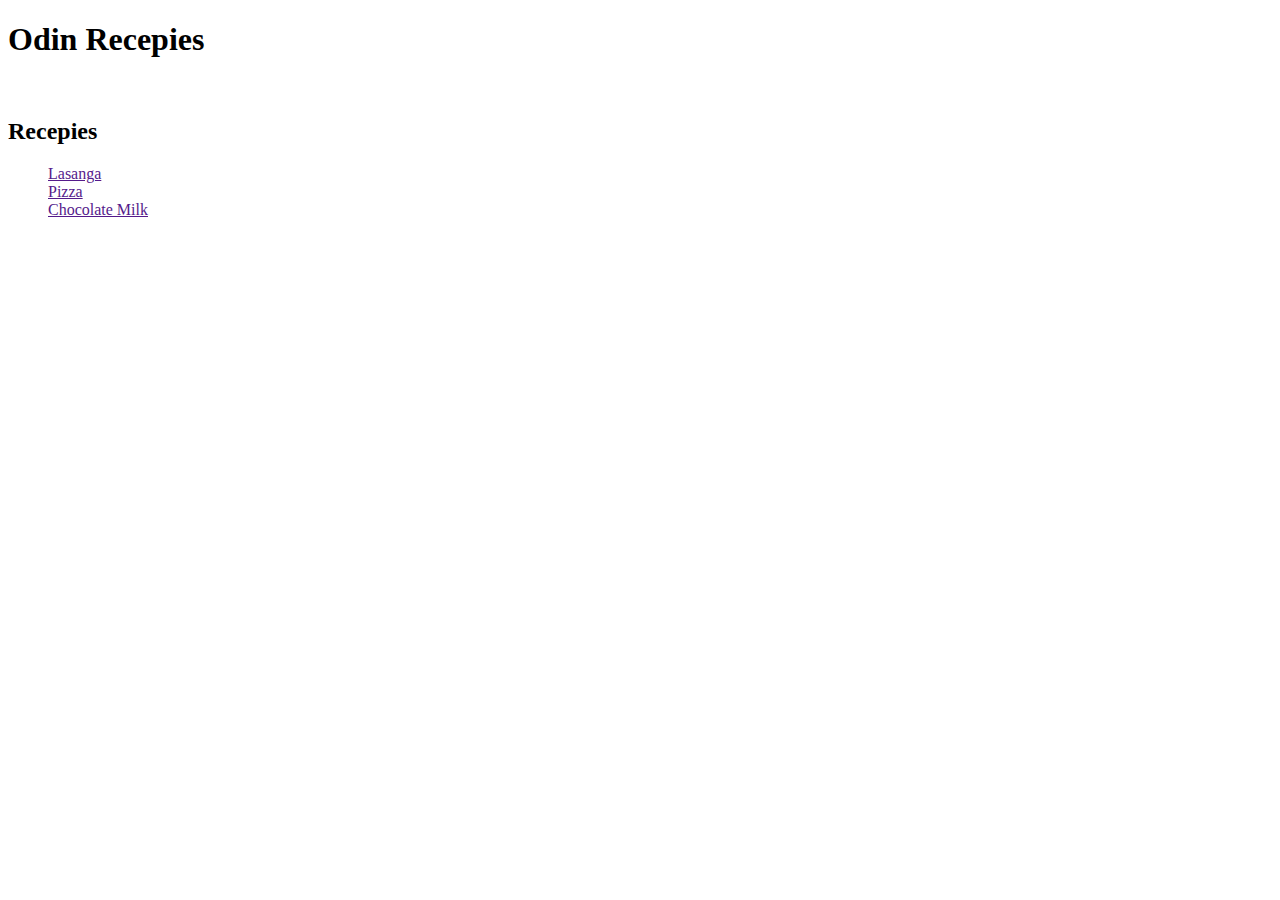
==== odin-recepies/index.html @ 02e5c2c6 "Redoing" ====
<!DOCTYPE html>
<html lang="en">
<head>
  <meta charset="UTF-8">
  <meta http-equiv="X-UA-Compatible" content="IE=edge">
  <meta name="viewport" content="width=device-width, initial-scale=1.0">
  <!-- <link rel="stylesheet" href="styles.css"> --> 
  <title>Recepies</title>
</head>
<body>
  <div class="main-container">
    <h1 id='title'>Odin Recepies</h1>
    <img src="https://media3.giphy.com/media/jCOuICpkZRPyg/giphy.gif?cid=ecf05e47siglf5113gk0zyjstfhopjxcloxgnsaqvvel9i4d&ep=v1_gifs_search&rid=giphy.gif&ct=g" alt="">
    <h2>Recepies</h2>
    <ul>
      <a href="">Lasanga</a>
      <br>
      <a href="">Pizza</a>
      <br>
      <a href="">Chocolate Milk</a>
    </ul>
  </div>
</body>
</html>
---- odin-recepies/styles.css ----
/* Fonts */
@import url('https://fonts.googleapis.com/css2?family=Bitter&display=swap'); /* Bitter */
@import url('https://fonts.googleapis.com/css2?family=Sen&display=swap'); /* Sen */ 
:root{
  --background-color: #b56576;
  --foreground-color: #E56B6F;
}
*{
  margin: 0;
  padding: 0;
}
body{
  background-color: var(--background-color);
  font-family: 'Sen', sans-serif;
  display: flex;
  justify-content: center;
}

.main-container{
  background-color: var(--foreground-color);
  border: 5px solid #355070;
  box-shadow: 0px 0px 50px black;
  height: 98vh;
  width: 42vw;
  display: flex;
  flex-wrap: wrap;
}

#title{
  text-align: center;
  color: white;
  padding: 15px;  
}
img{
  height: 300px;
  width: 480px;
  
}
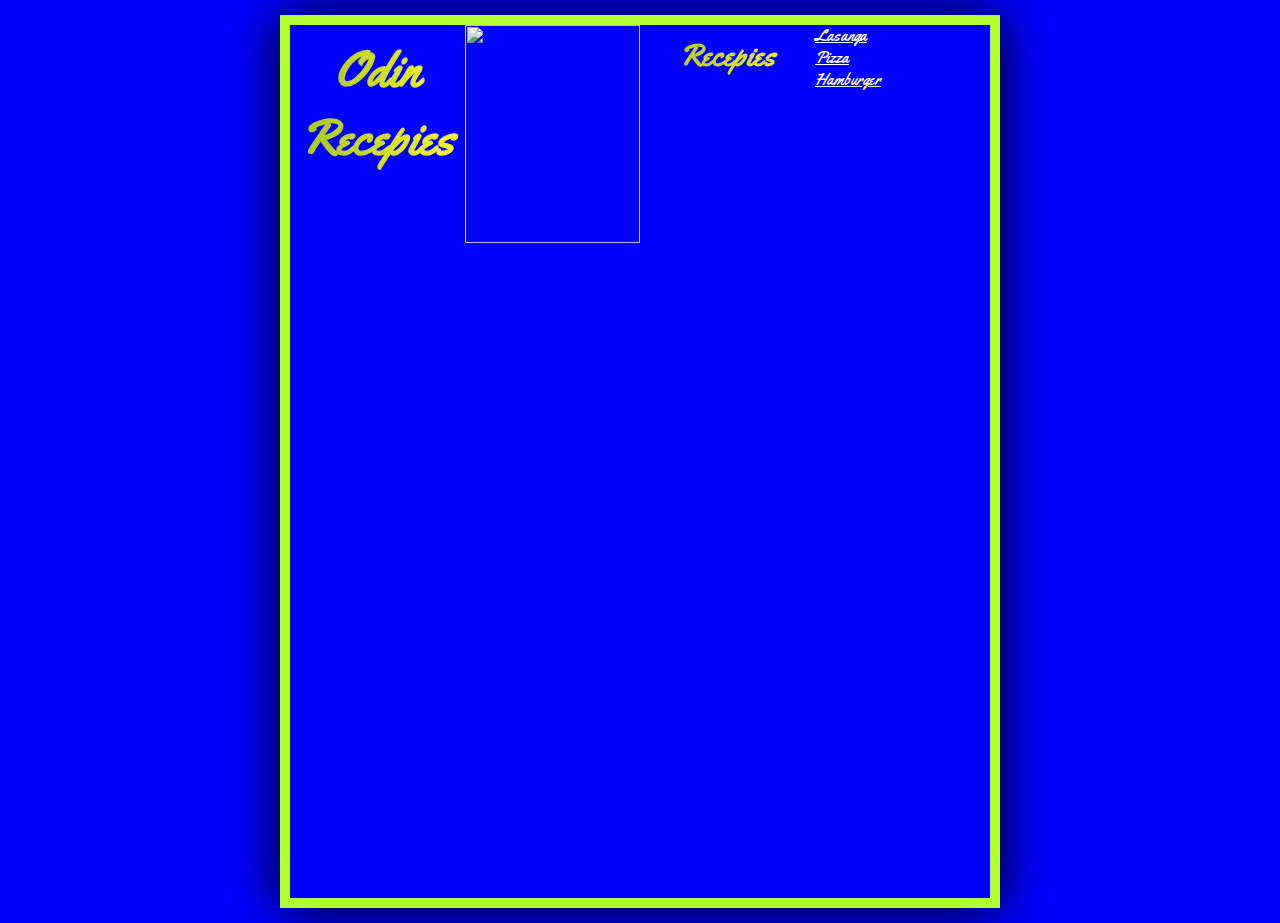
==== commit 313f1aa9: "Started laying the foundation, got to figure out flex wrapping" ====
--- a/odin-recepies/index.html
+++ b/odin-recepies/index.html
@@ -4,20 +4,20 @@
   <meta charset="UTF-8">
   <meta http-equiv="X-UA-Compatible" content="IE=edge">
   <meta name="viewport" content="width=device-width, initial-scale=1.0">
-  <!-- <link rel="stylesheet" href="styles.css"> --> 
+  <link rel="stylesheet" href="styles.css"> 
   <title>Recepies</title>
 </head>
 <body>
   <div class="main-container">
-    <h1 id='title'>Odin Recepies</h1>
+    <h1 class='title'>Odin Recepies</h1>
     <img src="https://media3.giphy.com/media/jCOuICpkZRPyg/giphy.gif?cid=ecf05e47siglf5113gk0zyjstfhopjxcloxgnsaqvvel9i4d&ep=v1_gifs_search&rid=giphy.gif&ct=g" alt="">
-    <h2>Recepies</h2>
+    <h2 class='title'>Recepies</h2>
     <ul>
-      <a href="">Lasanga</a>
+      <a href="recepies/lasanga.html">Lasanga</a>
       <br>
-      <a href="">Pizza</a>
+      <a href="recepies/pizza.html">Pizza</a>
       <br>
-      <a href="">Chocolate Milk</a>
+      <a href="recepies/hamburger.html">Hamburger</a>
     </ul>
   </div>
 </body>
--- a/odin-recepies/styles.css
+++ b/odin-recepies/styles.css
@@ -1,38 +1,54 @@
 /* Fonts */
-@import url('https://fonts.googleapis.com/css2?family=Bitter&display=swap'); /* Bitter */
-@import url('https://fonts.googleapis.com/css2?family=Sen&display=swap'); /* Sen */ 
+@import url('https://fonts.googleapis.com/css2?family=Yellowtail&display=swap'); /* Yellowtail */
+
 :root{
-  --background-color: #b56576;
-  --foreground-color: #E56B6F;
+  --background-color: blue;
+  --foreground-color: green;
 }
 *{
+  font-family: 'Yellowtail', cursive;
   margin: 0;
   padding: 0;
+  color: white;
 }
+
 body{
   background-color: var(--background-color);
-  font-family: 'Sen', sans-serif;
   display: flex;
   justify-content: center;
+  padding: 15px;
 }
 
 .main-container{
-  background-color: var(--foreground-color);
-  border: 5px solid #355070;
+  background: var(--background-color);
+  border: 10px solid greenyellow;
   box-shadow: 0px 0px 50px black;
-  height: 98vh;
-  width: 42vw;
   display: flex;
-  flex-wrap: wrap;
+  flex-wrap: wrap;  
+  flex-direction: row;
+  width: 700px;
+  height: 97vh;
 }
 
-#title{
+.main-container > *{
+  flex: 1 1 160px;
+}
+.title{
+  padding-top: 10px;
   text-align: center;
-  color: white;
-  padding: 15px;  
+  background: linear-gradient(90deg, rgba(159,195,34,1) 0%, rgba(253,247,45,1) 100%);
+  -webkit-background-clip: text;
+  -webkit-text-fill-color: transparent;
+}
+h1{
+  font-size: 50px;
+}
+
+h2{
+  font-size: 30px;
 }
 img{
-  height: 300px;
-  width: 480px;
-  
-}+  width: 100%; 
+  height: 50%;
+}
+
